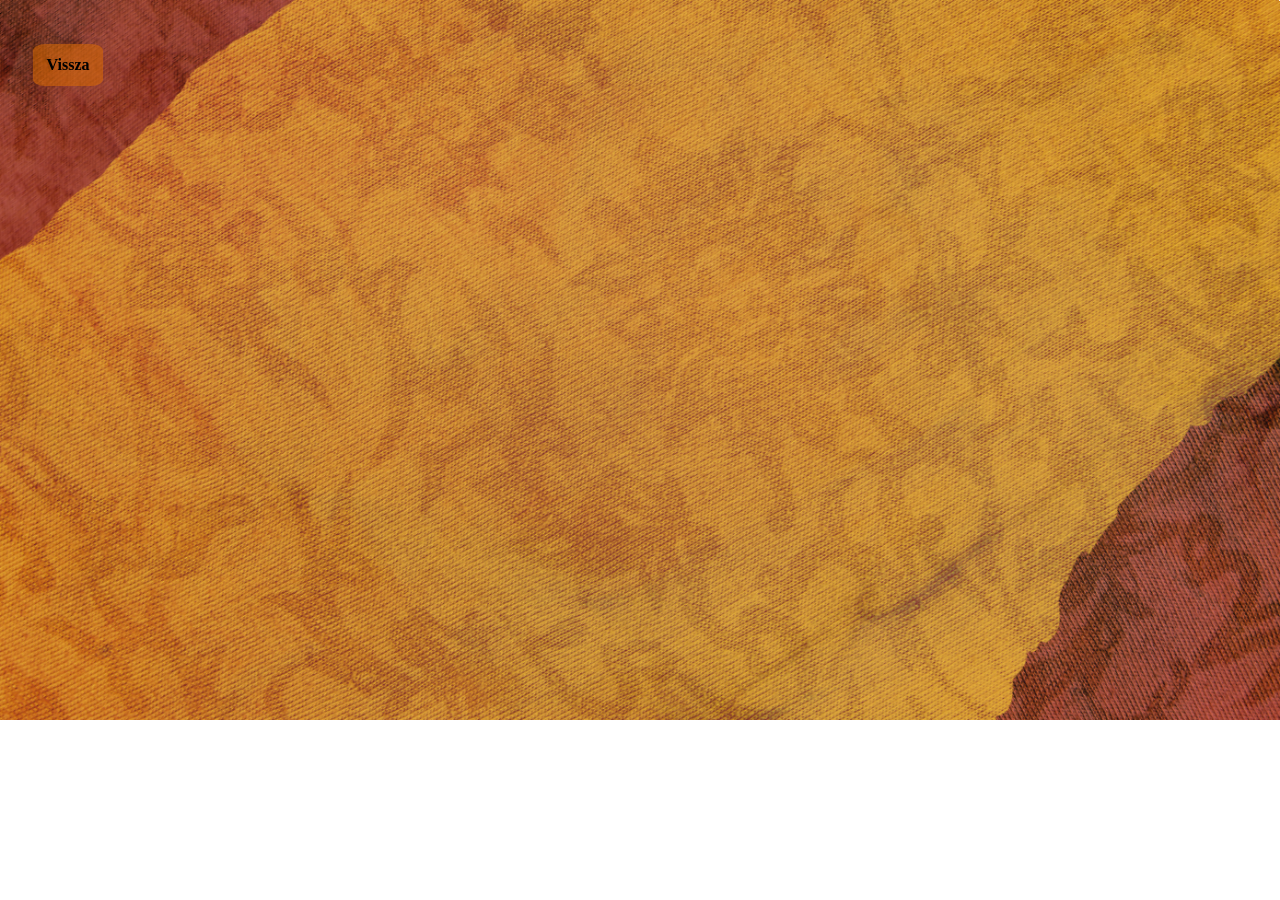
==== Darabról.html @ 39d10fa4 "Add files via upload" ====
<!DOCTYPE html>
<html>
  <head>
    <meta name="viewport" content="width=device-width, initial-scale=1.0">
    <title>A darabról</title>
    <link rel="stylesheet" href="stlye.css" type="text/css">
  </head>
  <body class="background">
    <div class="back">
<a href="index.html">Vissza</a>
</div>
  </body>
</html>
---- stlye.css ----
/*<link rel="stylesheet" href="stlye.css" type="text/css">*/

.monolog {
    background: #eddf42;
    background: radial-gradient(circle, rgba(237, 223, 66, 1) 36%, rgba(217, 147, 17, 1) 100%);
    margin-left: 15%;
    margin-right: 15%;
    margin-top: 20%;
    font-size: larger;
}

.backgroundjegy {
    background-image: url(Rólunk\ dekstop\ kész.png);
    background-repeat: no-repeat;
    background-size: cover;
    background-attachment: scroll;
    background-position: center center;
}

@media (max-width:800px) {
    .backgroundjegy {
    background-image: url(MISSING\ másolata\ -\ 9.png);
    background-repeat: no-repeat;
    background-size: cover;
    background-attachment: scroll;
    background-position: center center;
    }
}


/*Rólunk*/
.background {
    background-image: url("Rólunk\ dekstop\ kész.png");
    background-repeat: no-repeat;
    background-size: 100%;
    background-position: center top;
}

@media (max-width: 800px) {
    .background {
        background-image: url("MISSING\ másolata\ -\ 9.png");
        background-repeat: no-repeat;
        background-size: cover;
        background-attachment: fixed;
        background-position: center center;
    }
}

/*kezdőoldal*/
.mainpagebackground {
    background-image: url("Remidner\ Google\ Classroom\ Announcement\ Colorful\ Lined\ Grid\ Style.png");
    background-repeat: no-repeat;
    background-size: 100%;
    background-position: center top;
}

@media (max-width: 768px) {
    .mainpagebackground {
        background-image: url("Főképernyő\ teló.png");
        background-repeat: no-repeat;
        background-size: cover;
        background-attachment: fixed;
        background-position: center center;
    }
}

/*menü*/
.menu {
    display: flex;
    justify-content: center;
    gap: 2%;
    /*margin-left: 38%;*/
    font-size: larger;
    margin-top: 3.5%;
}

.menu a {
    background-color: #dab204;
    color: rgb(0, 0, 0);
    text-decoration: none;
    padding: 0.93% 1.04%;
    border-radius: 17%;
    font-weight: bold;
    transition: 0.3s ease;
}

/*vissza gomb*/

.back {
    margin-top: 3.5%;
    margin-left: 2%;
}

@media (max-width: 768px) {
    .back a {
        margin-left: 10%;
    }
}

.back a {
    background-color: #da6b048e;
    color: rgb(0, 0, 0);
    text-decoration: none;
    padding: 0.93% 1.04%;
    border-radius: 17%;
    font-weight: bold;
    transition: 0.3s ease;
    position: fixed;
}
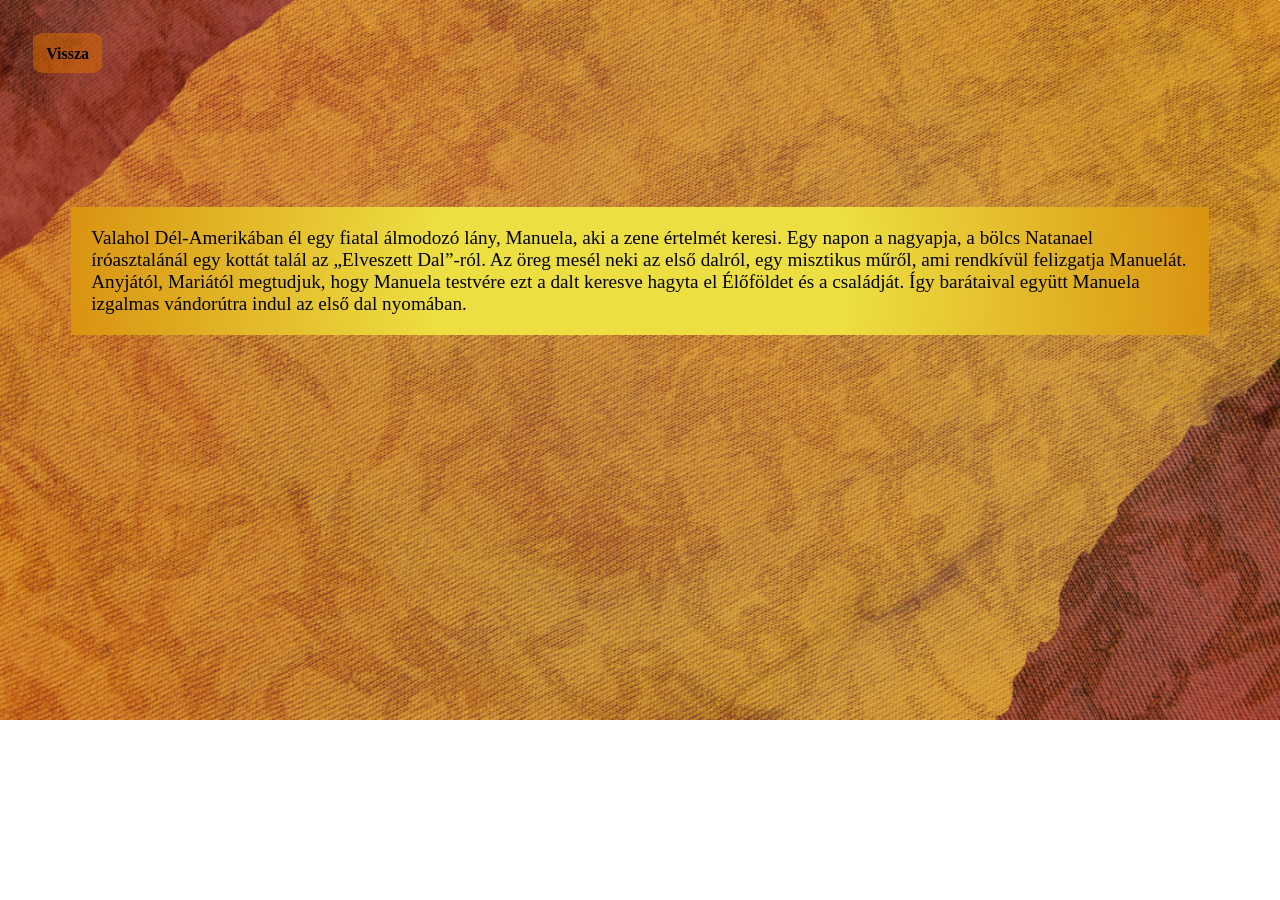
==== commit ebe10861: "Add files via upload" ====
--- a/Darabról.html
+++ b/Darabról.html
@@ -1,13 +1,25 @@
-<!DOCTYPE html>
+<!doctype html>
 <html>
   <head>
-    <meta name="viewport" content="width=device-width, initial-scale=1.0">
+    <meta name="viewport" content="width=device-width, initial-scale=1.0" />
     <title>A darabról</title>
-    <link rel="stylesheet" href="stlye.css" type="text/css">
+    <link rel="stylesheet" href="stlye.css" type="text/css" />
   </head>
   <body class="background">
     <div class="back">
-<a href="index.html">Vissza</a>
-</div>
+      <a href="index.html">Vissza</a>
+    </div>
+    <br />
+    <div>
+      <p class="monolog">
+        Valahol Dél-Amerikában él egy fiatal álmodozó lány, Manuela, aki a zene
+        értelmét keresi. Egy napon a nagyapja, a bölcs Natanael íróasztalánál
+        egy kottát talál az „Elveszett Dal”-ról. Az öreg mesél neki az első
+        dalról, egy misztikus műről, ami rendkívül felizgatja Manuelát.
+        Anyjától, Mariától megtudjuk, hogy Manuela testvére ezt a dalt keresve
+        hagyta el Élőföldet és a családját. Így barátaival együtt Manuela
+        izgalmas vándorútra indul az első dal nyomában.
+      </p>
+    </div>
   </body>
-</html>+</html>
--- a/stlye.css
+++ b/stlye.css
@@ -3,11 +3,20 @@
 .monolog {
     background: #eddf42;
     background: radial-gradient(circle, rgba(237, 223, 66, 1) 36%, rgba(217, 147, 17, 1) 100%);
-    margin-left: 15%;
-    margin-right: 15%;
-    margin-top: 20%;
+    margin-left: 5%;
+    margin-right: 5%;
+    margin-top: 10%;
+    padding: 20px;
     font-size: larger;
 }
+
+@media (max-width:1024) {
+    .monolog {
+        font-size: small;
+
+    }
+}
+
 
 .backgroundjegy {
     background-image: url(Rólunk\ dekstop\ kész.png);
@@ -17,14 +26,19 @@
     background-position: center center;
 }
 
-@media (max-width:800px) {
+@media (max-width:1024px) {
     .backgroundjegy {
-    background-image: url(MISSING\ másolata\ -\ 9.png);
-    background-repeat: no-repeat;
-    background-size: cover;
-    background-attachment: scroll;
-    background-position: center center;
-    }
+        background-image: url(MISSING\ másolata\ -\ 9.png);
+        background-repeat: no-repeat;
+        background-size: cover;
+        background-attachment: scroll;
+        background-position: center center;
+    }
+}
+
+
+.jegyfoglalashonlap {
+    text-align: center;
 }
 
 
@@ -36,7 +50,7 @@
     background-position: center top;
 }
 
-@media (max-width: 800px) {
+@media (max-width: 1024px) {
     .background {
         background-image: url("MISSING\ másolata\ -\ 9.png");
         background-repeat: no-repeat;
@@ -54,7 +68,7 @@
     background-position: center top;
 }
 
-@media (max-width: 768px) {
+@media (max-width: 1024px) {
     .mainpagebackground {
         background-image: url("Főképernyő\ teló.png");
         background-repeat: no-repeat;
@@ -65,25 +79,116 @@
 }
 
 /*menü*/
-.menu {
+/*.menutop {
     display: flex;
     justify-content: center;
     gap: 2%;
-    /*margin-left: 38%;*/
-    font-size: larger;
+    font-size: large;
     margin-top: 3.5%;
 }
 
-.menu a {
+.menutop a {
     background-color: #dab204;
     color: rgb(0, 0, 0);
     text-decoration: none;
-    padding: 0.93% 1.04%;
+    padding: 0.70% 0.80%;
     border-radius: 17%;
     font-weight: bold;
     transition: 0.3s ease;
 }
 
+@media (max-width: 768px) {
+  .menu a {
+    flex: 1 1 20%;
+    min-width: 0; 
+    margin-top: 5%;
+    flex: 1 1 22%;        
+    font-size: 0.7rem;     
+    padding: 0.8% 1%;      
+    line-height: 1.2; 
+
+  }
+
+}*/
+
+.menubottom,
+.menutop {
+    border-color: aliceblue;
+    border-style: none;
+}
+
+
+.menutop a,
+.menubottom a {
+    background-color: #dab204;
+    color: rgb(0, 0, 0);
+    text-decoration: none;
+    padding: 3% 5%;
+    border-radius: 17%;
+    font-weight: bold;
+    text-align: center;
+    transition: 0.3s ease;
+    font-size: 0.85rem;
+    min-width: 60px;
+
+    box-sizing: border-box;
+
+    border-style: solid;
+    border-color: rgb(255, 187, 0);
+}
+
+.menutop a:hover,
+.menubottom a:hover {
+    background-color: #b95c03;
+    color: white;
+}
+
+
+.menutop,
+.menubottom {
+    float: left;
+    width: 20%;
+    display: flex;
+    justify-content: center;
+    gap: 2%;
+    padding: 2% 0;
+    box-sizing: border-box;
+    flex-wrap: nowrap;
+}
+
+
+
+@media (max-width: 1024px) {
+    .menutop {
+        width: 50%;
+        flex: 1 1 45%;
+        font-size: 0.75rem;
+        padding: 0.6% 1.2%;
+        margin-top: 5%;
+    }
+
+    .menubottom {
+        margin-top: 80vh;
+        width: 33%;
+        display: flex;
+        justify-content: center;
+        gap: 1%;
+        padding: 0.5% 0;
+        background-color: transparent;
+        z-index: 1000;
+    }
+
+    .menubottom a {
+        flex: 0 0 auto;
+        font-size: 0.75rem;
+        padding: 0.6% 1.2%;
+        border-radius: 17%;
+        min-width: 80px;
+        text-align: center;
+    }
+}
+
+
 /*vissza gomb*/
 
 .back {
@@ -91,9 +196,11 @@
     margin-left: 2%;
 }
 
-@media (max-width: 768px) {
+@media (max-width: 1024px) {
     .back a {
-        margin-left: 10%;
+        margin-top: 70%;
+        margin-left: 1%;
+
     }
 }
 
@@ -105,5 +212,190 @@
     border-radius: 17%;
     font-weight: bold;
     transition: 0.3s ease;
-    position: fixed;
-}+}
+
+.googlejegy {}
+
+@media (max-width: 1024px) {
+    .googlejegy {
+        max-width: 99%;
+    }
+}
+
+
+
+.cast-container {
+    width: 100%;
+    padding: 40px 20px;
+    box-sizing: border-box;
+}
+
+.cast {
+    list-style: none;
+    text-align: center;
+    padding: 0;
+    margin: 0 auto;
+    max-width: 1000px;
+}
+
+.cast li {
+    display: grid;
+    grid-template-columns: 1fr 1fr;
+    grid-column-gap: 30px;
+    margin-bottom: 12px;
+    align-items: start;
+    font-size: x-large;
+}
+
+.cast .role {
+    font-weight: bold;
+}
+
+.cast .actor {
+    display: flex;
+    flex-direction: column;
+    gap: 4px;
+}
+
+.cast .actor span {
+    display: block;
+    white-space: normal;
+    word-wrap: break-word;
+}
+
+
+.ab {
+    text-align: center;
+    font-size: xx-large;
+}
+
+.background1 {
+    background-image: url("Rólunk\ dekstop\ kész.png");
+    background-repeat: no-repeat;
+    background-size: cover;
+    background-position: center top;
+
+}
+
+
+@media (max-width: 1024px) {
+    .cast {
+        list-style: none;
+        padding: 0;
+        margin: 0;
+        text-align: left;
+    }
+
+
+    .cast li {
+        display: grid;
+        grid-template-columns: 1fr 1fr;
+        grid-column-gap: 20px;
+        margin-bottom: 10px;
+        align-items: start;
+    }
+
+
+    .cast .role {
+        font-weight: bold;
+    }
+
+
+    .cast .actors {
+        display: flex;
+        flex-direction: column;
+        gap: 4px;
+    }
+
+
+    .cast .actors span {
+        display: block;
+        white-space: normal;
+        word-wrap: break-word;
+    }
+
+}
+
+
+
+@media (max-width: 1024px) {
+    .background1 {
+        background-image: url("MISSING\ másolata\ -\ 9.png");
+        background-repeat: no-repeat;
+        background-size: cover;
+        background-attachment: fixed;
+        background-position: center center;
+    }
+}
+
+
+
+@media (min-width: 1025px) {
+
+    .susu1,
+    .csillaghegy1,
+    .vac1 {
+        max-width: 60%;
+        height: 30%;
+        margin-left: 20%;
+        margin-bottom: 20px;
+    }
+
+    .csillaghegy2,
+    .vac2 {
+        max-width: 60%;
+        height: 30%;
+        margin-left: 20%;
+        padding-bottom: 15vh;
+    }
+}
+
+
+@media (max-width: 1024px) {
+
+    .susu1,
+    .csillaghegy1,
+    .vac1 {
+        max-width: 400px;
+        height: 200px;
+        display: block;
+        margin: auto;
+    }
+
+    .csillaghegy2,
+    .vac2 {
+        padding-top: 10px;
+        max-width: 400px;
+        height: 200px;
+        display: block;
+        margin: auto;
+        padding-bottom: 10vh;
+    }
+}
+
+
+.Waldorf,
+.csillaghegy,
+.Cházár {
+    margin-top: 5vh;
+    text-align: center;
+    color: aliceblue;
+}
+
+.susucim,
+.csillaghegycim,
+.vaccim {
+    text-align: center;
+    color: #000000;
+}
+
+
+@media (max-width: 1024px) {
+
+    .darabról {
+        padding-left: 10vh;
+        padding-right: 10vh;
+        padding-top: 10vh;
+    }
+}
+
